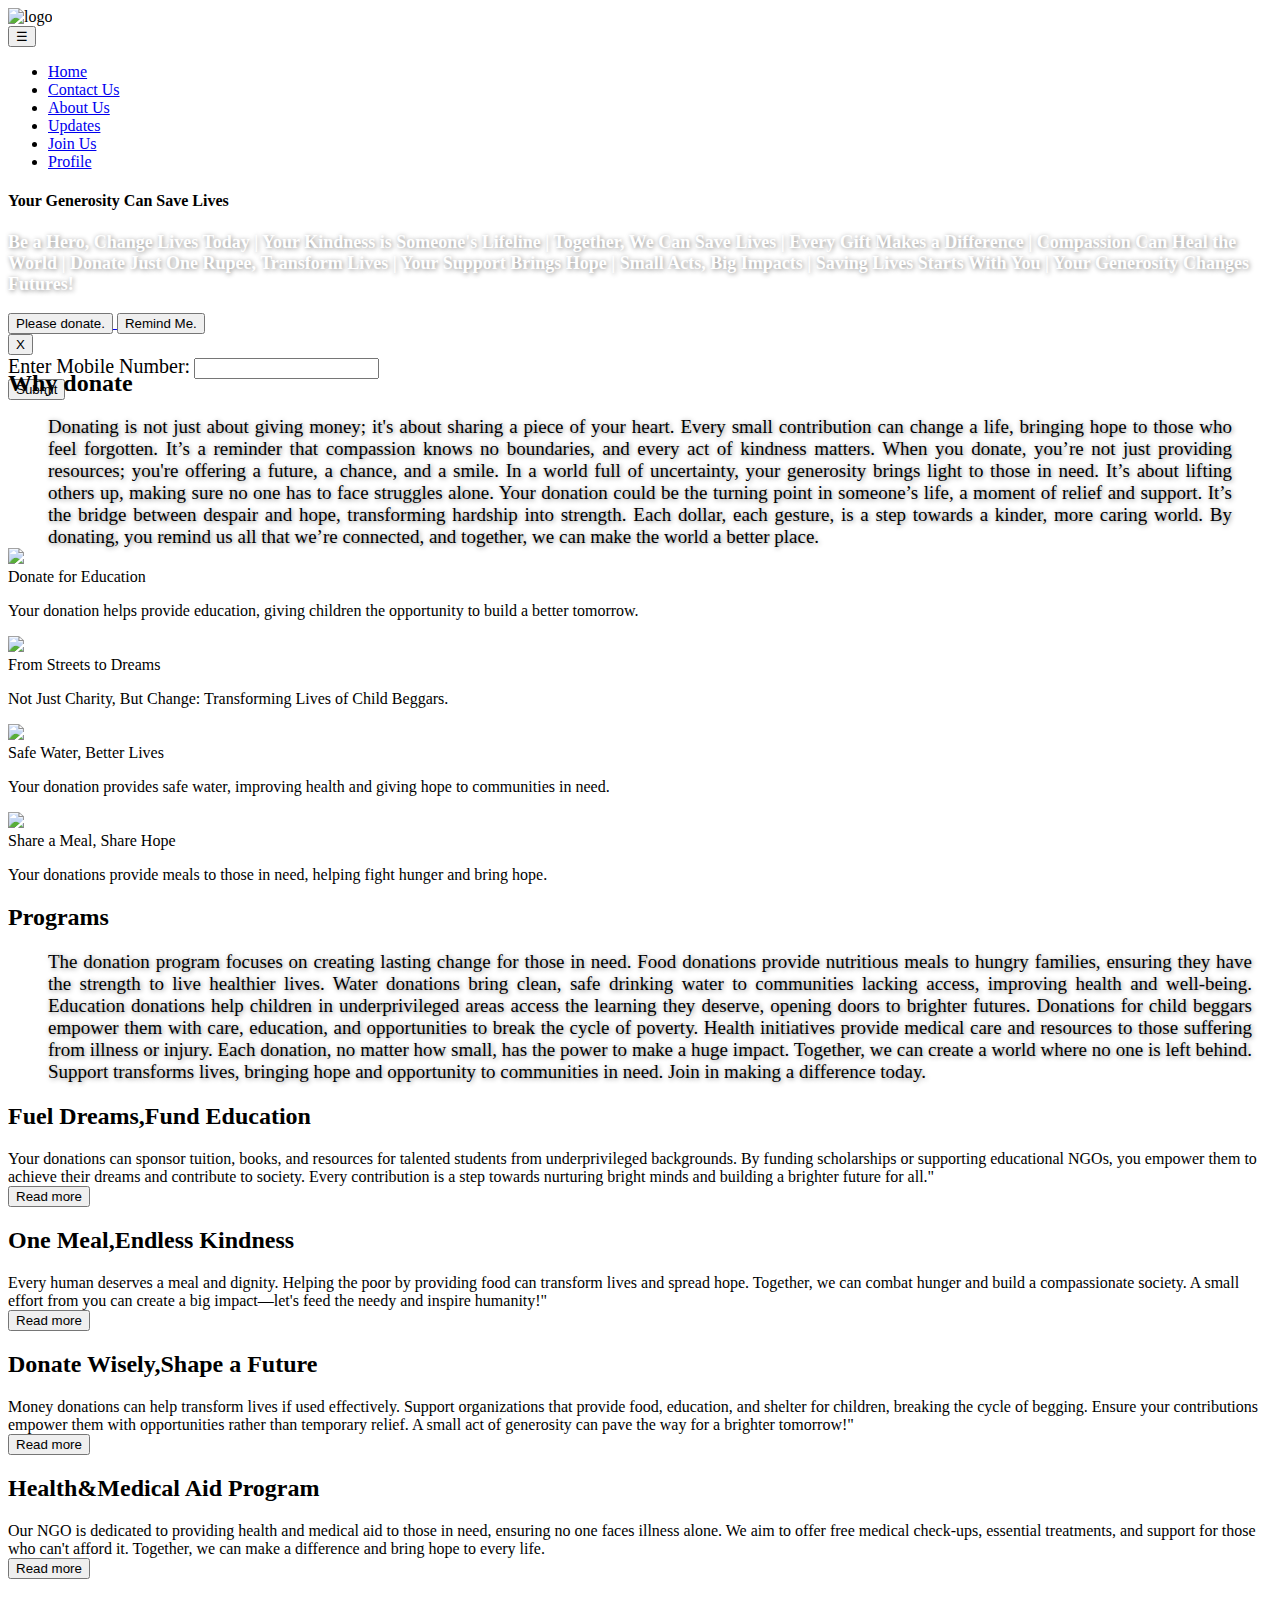
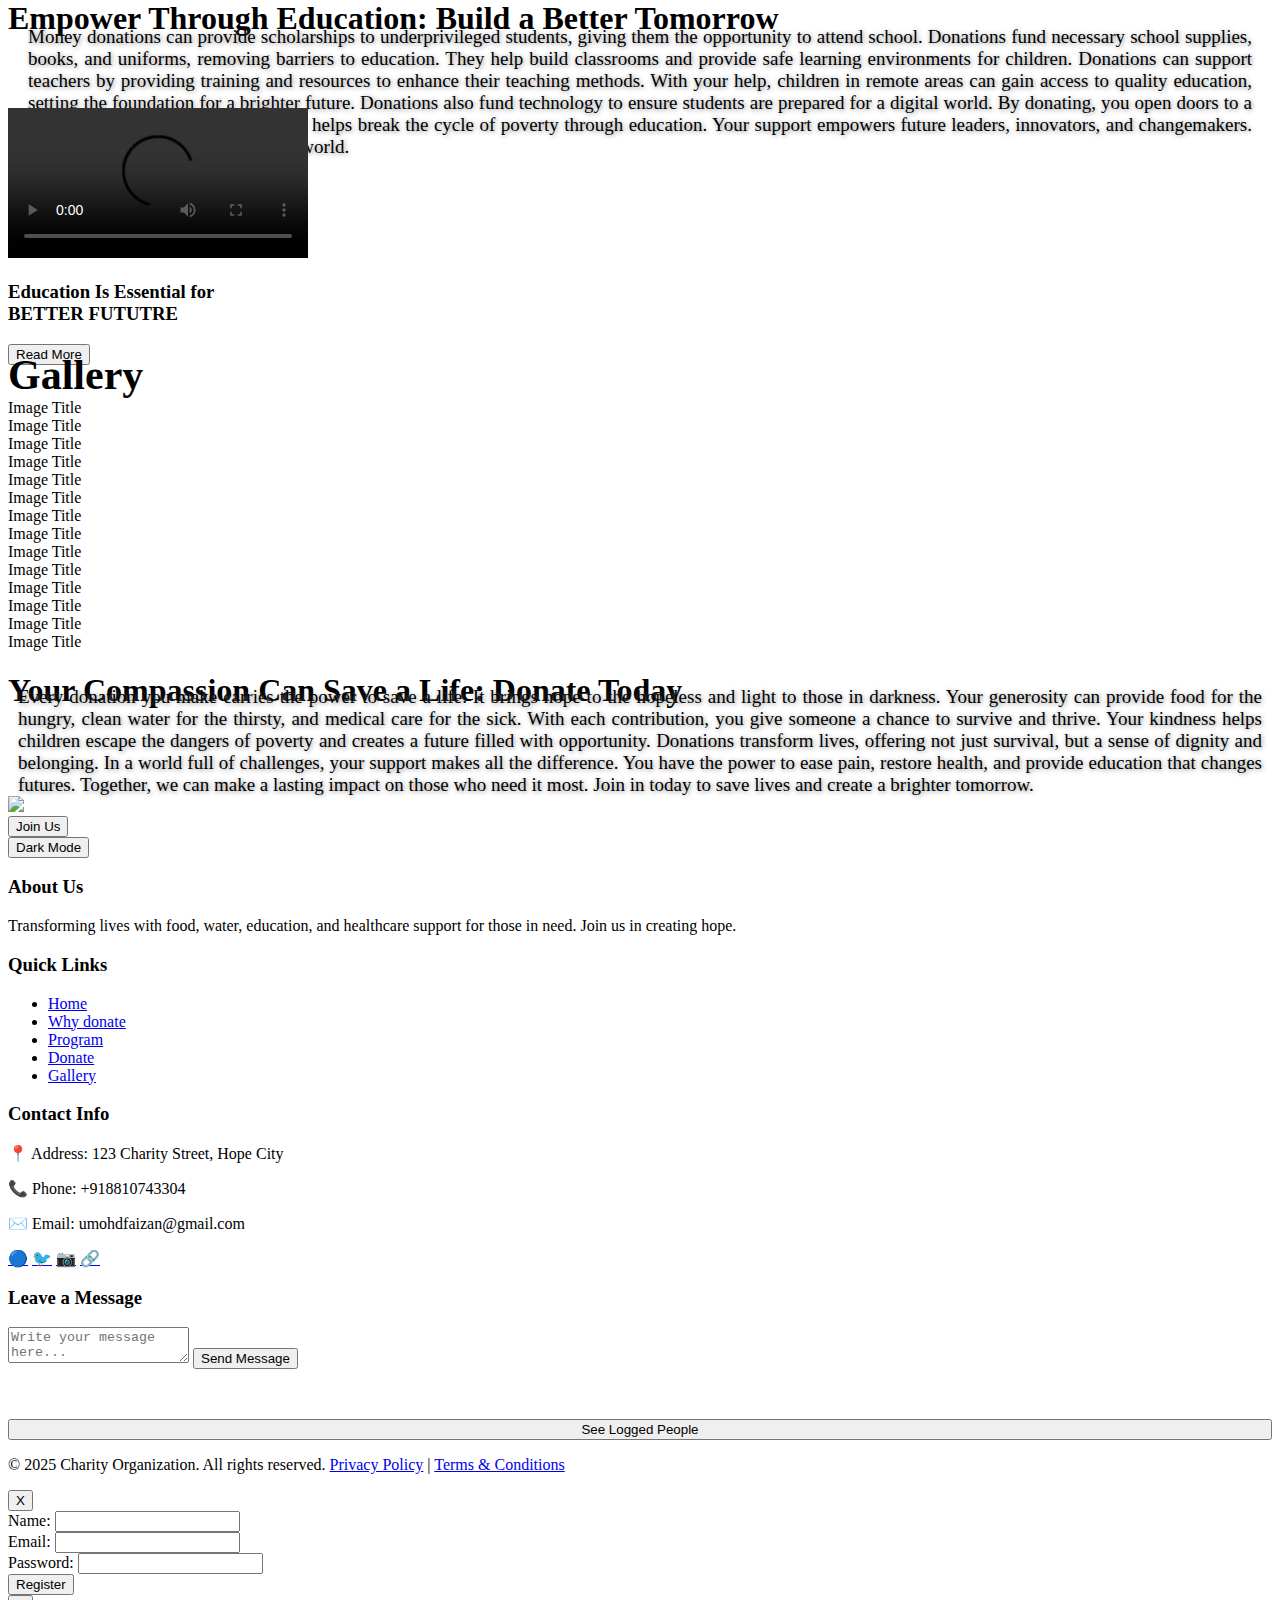
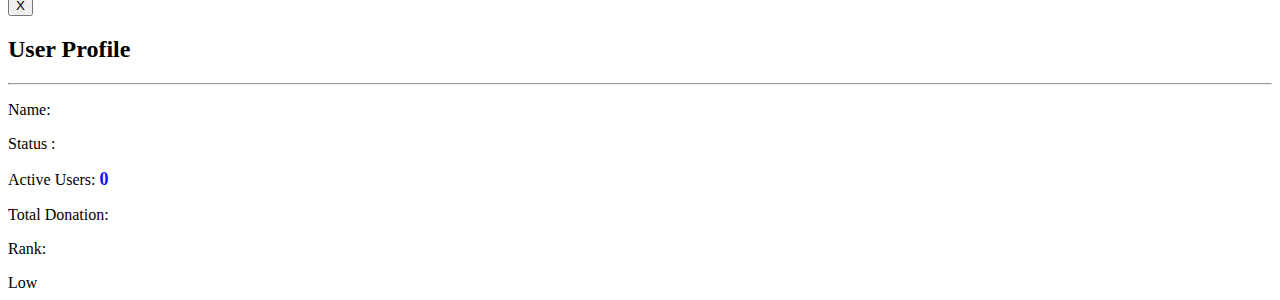
==== Htmlfile/index.html @ 1b5f8a49 "htmladd" ====
<!DOCTYPE html>
<html lang="en">
<head>
    <meta charset="UTF-8">
    <meta name="viewport" content="width=device-width, initial-scale=1.0">
    <link rel="stylesheet" href="../Stylee/style1.css">
 
      <link href="https://fonts.googleapis.com/css2?family=Poppins:wght@400;600&display=swap" rel="stylesheet">
      <script src="https://code.jquery.com/jquery-3.6.0.min.js"></script>   
    <title>NGO</title>
    </head>
<body>
    
<div class="fullContainer banner" id="homeSection">
<header id="navbar">
    <div class="logo">
    <img id="logoimg" src="https://tse2.mm.bing.net/th?id=OIP.J8CBo62eQ-ITzrpLX9gjkQHaEU&pid=Api&P=0&h=180" alt="logo">
    </div>
    <button id="menuToggle" onclick="toggleMenu()">☰</button>
        <nav>
            <ul>
                <li><a href="#homeSection">Home</a></li>
                <li><a href="#contact">Contact Us</a></li>
                <li><a href="about.html">About Us</a></li>
                <!-- <li><a href="http://localhost/Donation_app/php/index.php#images-section">See help</a></li> -->
                <li><a href="../php/index.php#images-section">Updates</a></li>
                <!-- <li><a href="#programSection">Program</a></li> -->
                <li><a href="javascript:void(0)" onclick="showLoginForm()">Join Us</a></li>
                <li><a href="javascript:void(0)" onclick="showUserProfile()" style="margin-right: 50px;">Profile</a></li>
            </ul>
        </nav>
    </header>
<div id="background-container"></div>
  <div id="container1">
      <h4>Your Generosity Can Save Lives</h4>
      <p style="font-size: 18px; text-shadow: 1px 1px 5px grey ;color:white  ; font-weight: bold;">Be a Hero, Change Lives Today | Your Kindness is Someone's Lifeline | Together, We Can Save Lives | Every Gift Makes a Difference | Compassion Can Heal the World | Donate Just One Rupee, Transform Lives | Your Support Brings Hope | Small Acts, Big Impacts | Saving Lives Starts With You | Your Generosity Changes Futures!</p>
      <a href="payment.html"> 
      <button class="donate-btn" > Please donate.</button>
      <a href="javascript:void(0)"> 
      <button class="donate-btn" onclick="showRemind()"> Remind Me.</button>
    </a>
    </div>
  </div>  
<div>
    <div id="remind-form" class="remind-form">
        <div class="remind-container">
            <button class="close3-btn" onclick="closeRemindForm()">X</button>
            <form id="userForm" method="POST" action="../php/number.php" onsubmit="handleFormSubmit1(event)">
                <label for="mob" id="n" style="font-size: 20px; font-weight: 500;"> Enter Mobile Number:</label>
                <input type="text" id="mobile_number" name="num" required><br>
                <button type="submit">Submit</button>
            </form>
          
        </div>
       
    </div> 

<section class="fullContainer" id="aboutSection">
    <div>
        <h2 class="sectionTitle" style="margin-top: -30px;">Why donate</h2>
        <P style="font-size: 19px; font-weight: 300; text-shadow: 1px 1px 5px grey; text-align: justify; margin: 0 20px; padding: 0 20px;"> Donating is not just about giving money; it's about sharing a piece of your heart. Every small contribution can change a life, bringing hope to those who feel forgotten. It’s a reminder that compassion knows no boundaries, and every act of kindness matters. When you donate, you’re not just providing resources; you're offering a future, a chance, and a smile. In a world full of uncertainty, your generosity brings light to those in need. It’s about lifting others up, making sure no one has to face struggles alone. Your donation could be the turning point in someone’s life, a moment of relief and support. It’s the bridge between despair and hope, transforming hardship into strength. Each dollar, each gesture, is a step towards a kinder, more caring world. By donating, you remind us all that we’re connected, and together, we can make the world a better place.</P>
        <div class="cards">
            <div class="donationBox">
                <img src="../images/img2_s.jpeg" class="donation-img">
                <div class="Title">Donate for Education</div>
                <p>Your donation helps provide education, giving children the opportunity to build a better tomorrow.</p>
            </div>
            <div class="volunteerBox">
                <img src="../images/img5beggar.webp" class="donation-img">
                <div class="Title">From Streets to Dreams</div>
                <p>Not Just Charity, But Change: Transforming Lives of Child Beggars.</p>
            </div>
            <div class="scholarshipBox">
                <img src="../images/img4w.avif" class="donation-img">
                <div class="Title">Safe Water, Better Lives</div>
                <p>Your donation provides safe water, improving health and giving hope to communities in need.</p>
            </div>
            <div class="scholarshipBox">
                <img src="../images/img3f.jpg" class="donation-img">
                <div class="Title">Share a Meal, Share Hope</div>
                <p>Your donations provide meals to those in need, helping fight hunger and bring hope.</p>
            </div>
        </div>
    </div>
</section>

<h2 class="new1Title">Programs</h2>
    <p style="font-size: 19px; font-weight: 300; text-shadow: 1px 1px 5px grey; margin: 10px 0px 0 20px; padding: 0 20px; text-align: justify;">The donation program focuses on creating lasting change for those in need. Food donations provide nutritious meals to hungry families, ensuring they have the strength to live healthier lives. Water donations bring clean, safe drinking water to communities lacking access, improving health and well-being. Education donations help children in underprivileged areas access the learning they deserve, opening doors to brighter futures. Donations for child beggars empower them with care, education, and opportunities to break the cycle of poverty. Health initiatives provide medical care and resources to those suffering from illness or injury. Each donation, no matter how small, has the power to make a huge impact. Together, we can create a world where no one is left behind. Support transforms lives, bringing hope and opportunity to communities in need. Join in making a difference today.</p>
    <div class="imgbox" id="programSection">
        <div class="box">
            <h2>Fuel Dreams,Fund Education</h2>
            <div class="image" style="background-image: url('../images/img2_s.jpeg');"></div>
            <div class="text">Your donations can sponsor tuition, books, and resources for talented students from underprivileged backgrounds. By funding scholarships or supporting educational NGOs, you empower them to achieve their dreams and contribute to society. Every contribution is a step towards nurturing bright minds and building a brighter future for all."     
        </div>
        <a href="section.html"> 
        <button id="r">Read more</button>
       </a>
         </div>
         
        <div class="box">
            <h2>One Meal,Endless Kindness</h2>
            <div class="image" style="background-image: url('../images/img3f.jpg');"></div>
            <div class="text">Every human deserves a meal and dignity. Helping the poor by providing food can transform lives and spread hope. Together, we can combat hunger and build a compassionate society. A small effort from you can create a big impact—let's feed the needy and inspire humanity!"</div>
            <a href="section.html"> 
            <button id="r">Read more</button>
        </a>
        </div>
        <div class="box">
            <h2>Donate Wisely,Shape a Future</h2>
            <div class="image" style="background-image: url('../images/img5beggar.webp');"></div>
            <div class="text">
                Money donations can help transform lives if used effectively. Support organizations that provide food, education, and shelter for children, breaking the cycle of begging. Ensure your contributions empower them with opportunities rather than temporary relief. A small act of generosity can pave the way for a brighter tomorrow!"</div>
                <a href="section.html"> 
                
                <button id="r">Read more</button>
            </a>
            </div>
        <div class="box" id="b1">
            <h2>Health&Medical Aid Program</h2>
            <div class="image" style="background-image: url('../images/healthaid.png');"></div>
            <div class="text">
                Our NGO is dedicated to providing health and medical aid to those in need, ensuring no one faces illness alone. We aim to offer free medical check-ups, essential treatments, and support for those who can't afford it. Together, we can make a difference and bring hope to every life.
            </div>
           <a href="section.html"> 
            <button id="r">Read more</button>
        </a>
        </div>
    </div>
<div class="feature">

    <h1 class="newTitle">Empower Through Education: Build a Better Tomorrow</h1>
    <br>
    <p style="font-size: 19px;margin: -50px 20px -50px 20px; text-shadow: 1px 1px 5px grey; text-align: justify;">Money donations can provide scholarships to underprivileged students, giving them the opportunity to attend school. Donations fund necessary school supplies, books, and uniforms, removing barriers to education. They help build classrooms and provide safe learning environments for children. Donations can support teachers by providing training and resources to enhance their teaching methods. With your help, children in remote areas can gain access to quality education, setting the foundation for a brighter future. Donations also fund technology to ensure students are prepared for a digital world. By donating, you open doors to a world of opportunities. Every penny helps break the cycle of poverty through education. Your support empowers future leaders, innovators, and changemakers. Together, education can change the world.</p>
</div>
<section class="education" id="educationSecion">
    <video  controls class="videoPlayer">
        <source src="video.mp4" type="video/mp4">
        Your browser does not support HTML5 video
    </video>
    <div class="container">
        <!-- <div class="sectionTitle">Education</div> -->
        <div class="educationContainer">
            <h3>
                Education Is Essential for <br><strong> BETTER FUTUTRE</strong>
            </h3>
            <a href="Education.html"> 
            <button >Read More</button>
        </a>
        </div>
    </div>
    <br>
</section>
<br>
<!-- Gallery section -->

 <section class="gallery" id="gallerySection">
    <div class="sectionTitle" style="margin-top: -50px; font-weight: bolder; font-size: 42px;">Gallery</div>
<div class="container">
    
    <div class="galleryContainer">
        <div class="item">
            <span class="title"> Image Title</span>
            <img src="../imagesimg1.jpg" alt="">
        </div>
        <div class="item">
            <span class="title"> Image Title</span>
            <img src="../images/img2_s.jpeg" alt="">
        </div>
        <div class="item">
            <span class="title"> Image Title</span>
            <img src="../images/img3f.jpg" alt="">
        </div>
        <div class="item">
            <span class="title"> Image Title</span>
            <img src="../images/img4w.avif" alt="">
        </div>
        <div class="item">
            <span class="title"> Image Title</span>
            <img src="../images/img5beggar.webp" alt="">
        </div>
        <div class="item">
            <span class="title"> Image Title</span>
            <img src="../imagesimg6.avif" alt="">
        </div>
        <div class="item">
            <span class="title"> Image Title</span>
            <img src="../images/img7c.jpg" alt="">
        </div>
        <div class="item">
            <span class="title"> Image Title</span>
            <img src="../images/image8.png" alt="">
        </div>
        <div class="item">
            <span class="title"> Image Title</span>
            <img src="../images/image9.png" alt="">
        </div>
        <div class="item">
            <span class="title"> Image Title</span>
            <img src="../images/image10.png" alt="">
        </div>
        <div class="item">
            <span class="title"> Image Title</span>
            <img src="../images/image11.png" alt="">
        </div>
        <div class="item">
            <span class="title"> Image Title</span>
            <img src="../images/image12.png" alt="">
        </div>
        <div class="item">
            <span class="title"> Image Title</span>
            <img src="../images/image13.png" alt="">
        </div>
        <div class="item">
            <span class="title"> Image Title</span>
            <img src="../images/image14.png" alt="">
        </div>
    </div>
</div>
 </section>
 <h1 class="newTitle">Your Compassion Can Save a Life: Donate Today</h1>
 <p style="font-size: 19px;margin: -45px 10px 0 10px; text-shadow: 1px 1px 5px grey; text-align: justify;"> Every donation you make carries the power to save a life. It brings hope to the hopeless and light to those in darkness. Your generosity can provide food for the hungry, clean water for the thirsty, and medical care for the sick. With each contribution, you give someone a chance to survive and thrive. Your kindness helps children escape the dangers of poverty and creates a future filled with opportunity. Donations transform lives, offering not just survival, but a sense of dignity and belonging. In a world full of challenges, your support makes all the difference. You have the power to ease pain, restore health, and provide education that changes futures. Together, we can make a lasting impact on those who need it most. Join in today to save lives and create a brighter tomorrow.</p>
  <section class="join" id="joinSection">
   <img src="../images/edu.png">
    <div class="container">
        <div class="joinTitle"></div>
    </div>
    <button href="javascript:void(0)"class="joinNow"onclick="showLoginForm()" >Join Us</button>
  </section>
 <button id="dark" class="dark-mode-toggle" onclick="toggleDarkMode()">Dark Mode</button> 
 <footer>
   <div class="footer-container" id="contact" >
     <div class="footer-column">
       <h3>About Us</h3>
       <p>Transforming lives with food, water, education, and healthcare support for those in need. Join us in creating hope.</p>
     </div>

     <div class="footer-column">
       <h3>Quick Links</h3>
       <ul> 
      <li> <a href="#homeSection">Home</a></li> 
       <li><a href="#aboutSection">Why donate</a></li>
       <li><a href="#programSection">Program</a></li>
      <li><a href="#educationSecion">Donate</a> </li> 
      <li> <a href="#gallerySection">Gallery</a></li> 
    </ul>
    </div>
 
     <div class="footer-column">
       <h3>Contact Info</h3>
       <p>📍 Address: 123 Charity Street, Hope City</p>
       <p>📞 Phone: +918810743304</p>
       <p>✉️ Email: umohdfaizan@gmail.com</p>
       <div class="social-icons">
         <a href="#">🔵</a>
         <a href="#">🐦</a>
         <a href="#">📷</a>
         <a href="#">🔗</a>
       </div>
     </div>
     <div class="footer-column">
       <h3>Leave a Message</h3>
       <form class="message-form" action="../php/messag.php" method="POST">
         <textarea name="user_message" placeholder="Write your message here..." required></textarea>
         <button type="submit">Send Message</button>
        
       </form>
      
    <a href="users.html">
     <button id="but1"style="margin-top: 50px; width: 100%;">See Logged People</button>
    </a>
    </div>
   <div class="footer-bottom">
     <p>© 2025 Charity Organization. All rights reserved. <a href="#">Privacy Policy</a> | <a href="#">Terms & Conditions</a></p>
   </div>
 </footer>
 <div id="login-form" class="login-form">
    <div class="form-container">
        <button class="close-btn" onclick="closeLoginForm()">X</button>
        <form id="userForm" method="POST" action="../php/submit.php" onsubmit="handleFormSubmit(event)">
            <label for="name" id="n">Name:</label>
            <input type="text" id="name" name="name" required><br>

            <label for="email">Email:</label>
            <input type="email" id="email" name="email" required><br>

            <label for="password">Password:</label>
            <input type="password" id="password" name="password" required><br>
            <button type="submit" id="sub">Register</button>
        </form>
      
    </div>
   
</div> 

 <div id="profile-box" class="profile-box">
    <div class="profile-container">
        <button class="close1-btn" onclick="closeUserProfile()">X</button>
        <h2>User Profile</h2>
        <hr>
        <p id="n">Name:<span style="margin-left: 10px;color: blue; text-transform: capitalize;"  id="profile-name"> </span></p>
        <p>Status : <span style="margin-left: 5px;" id="s"> </span></p>
        <p>Active Users: <span id="user_count" class="count" style="font-size: 18px; color: rgb(18, 18, 255); font-weight: bold;">0</span></p> 
        <p>Total Donation: <span style="margin-left: 5px; color: green;"id="result">  </span></p>
        <p>Rank: <span style="margin-left: 5px;" id="level"> </span></p>
        <!-- Circular Progress with lines -->
        <div class="circular-progress" id="circular-progress">
            <div class="lines-container" id="lines-container"></div>

            <div class="circle">
                <div class="level-label" id="level-label">Low</div>
            </div>
        </div>
    </div>
</div>
<!-- <div class="modal" id="donateModal">
    <div class="modal-content">
        <h2 style="font-size: 20px; font-weight: bold;" >Donate</h2>
        <p style="font-size: 15px; font-weight: bold;">Enter the amount you wish to donate:</p>
        <input type="number" id="amount" placeholder="Enter amount" id="donationAmount">
        <div>
            <button id="submitBtn" onclick="show()">Donate</button>
            <button class="close2-btn" id="closeModal">Cancel</button>
        </div>  -->
</body>
<!-- <script src="https://code.jquery.com/jquery-3.6.0.min.js"></script> -->
<script src="../javascript/script1.js"></script>
</html>
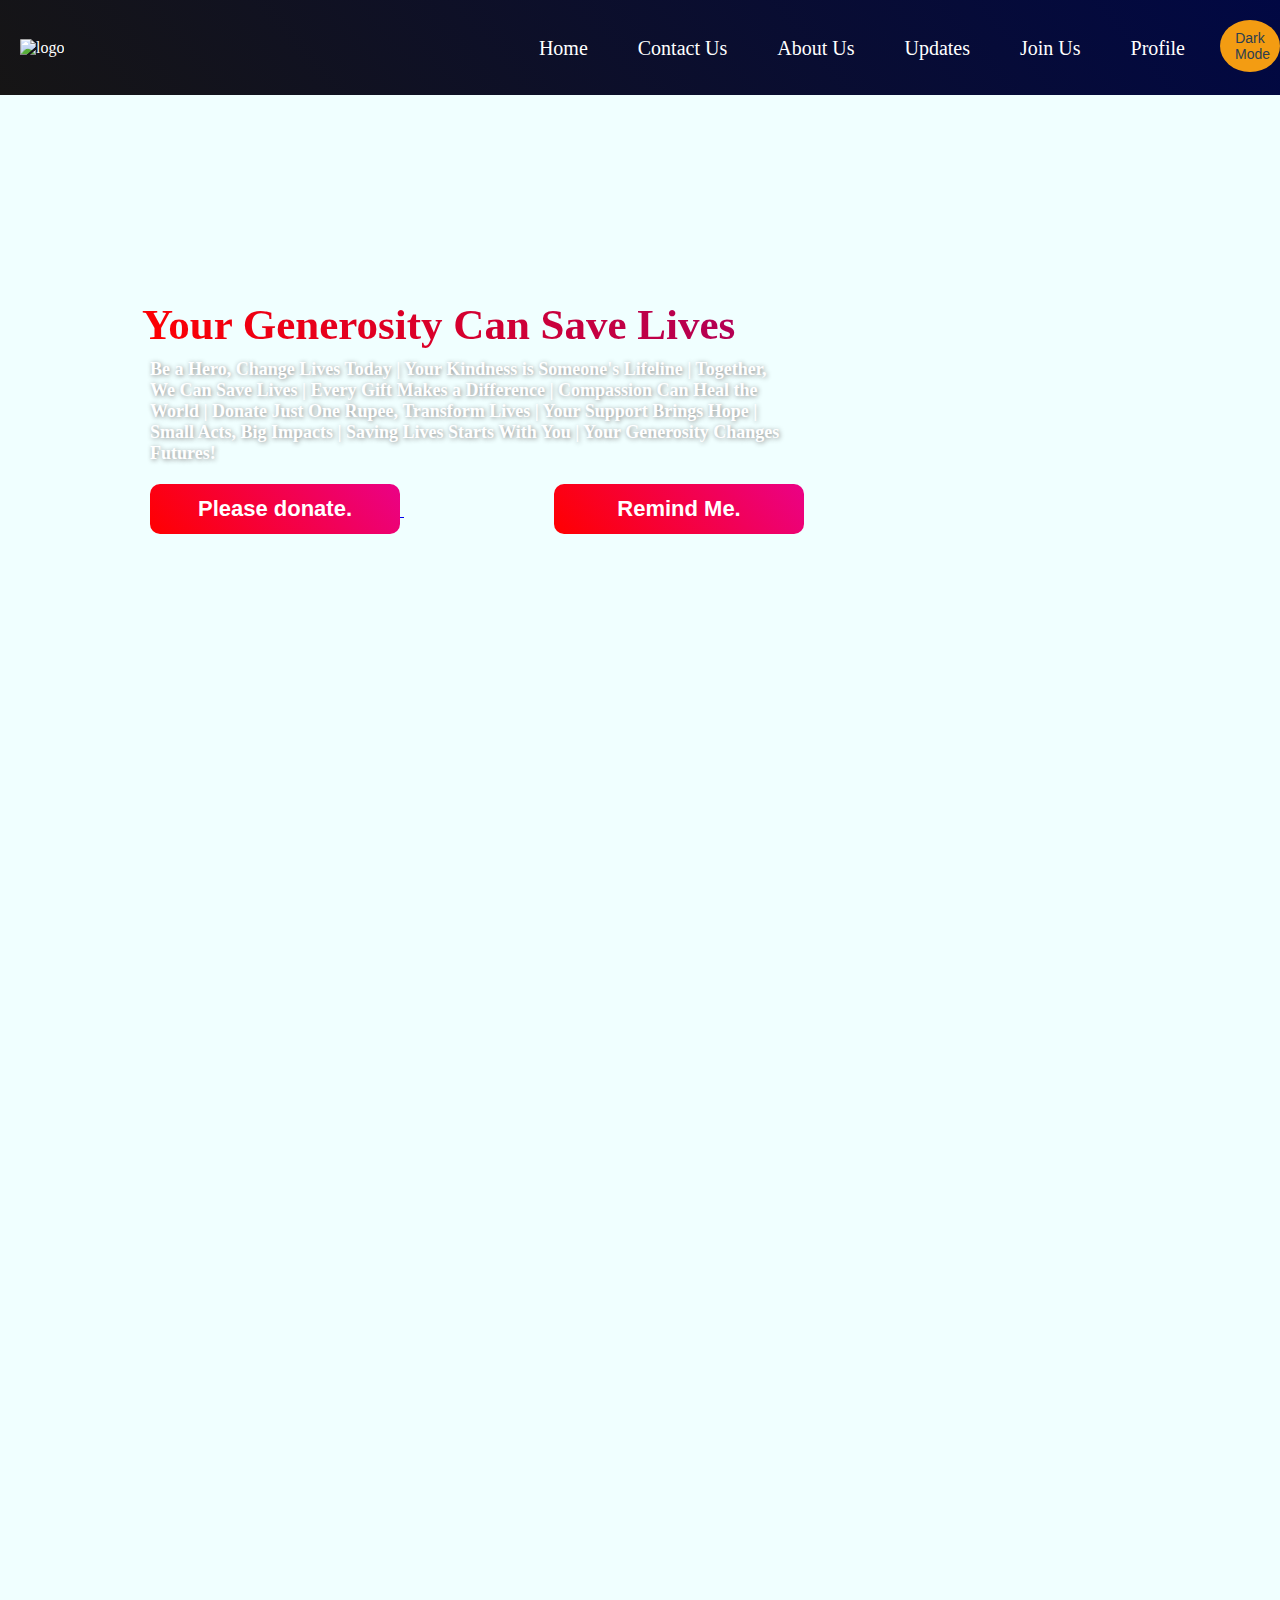
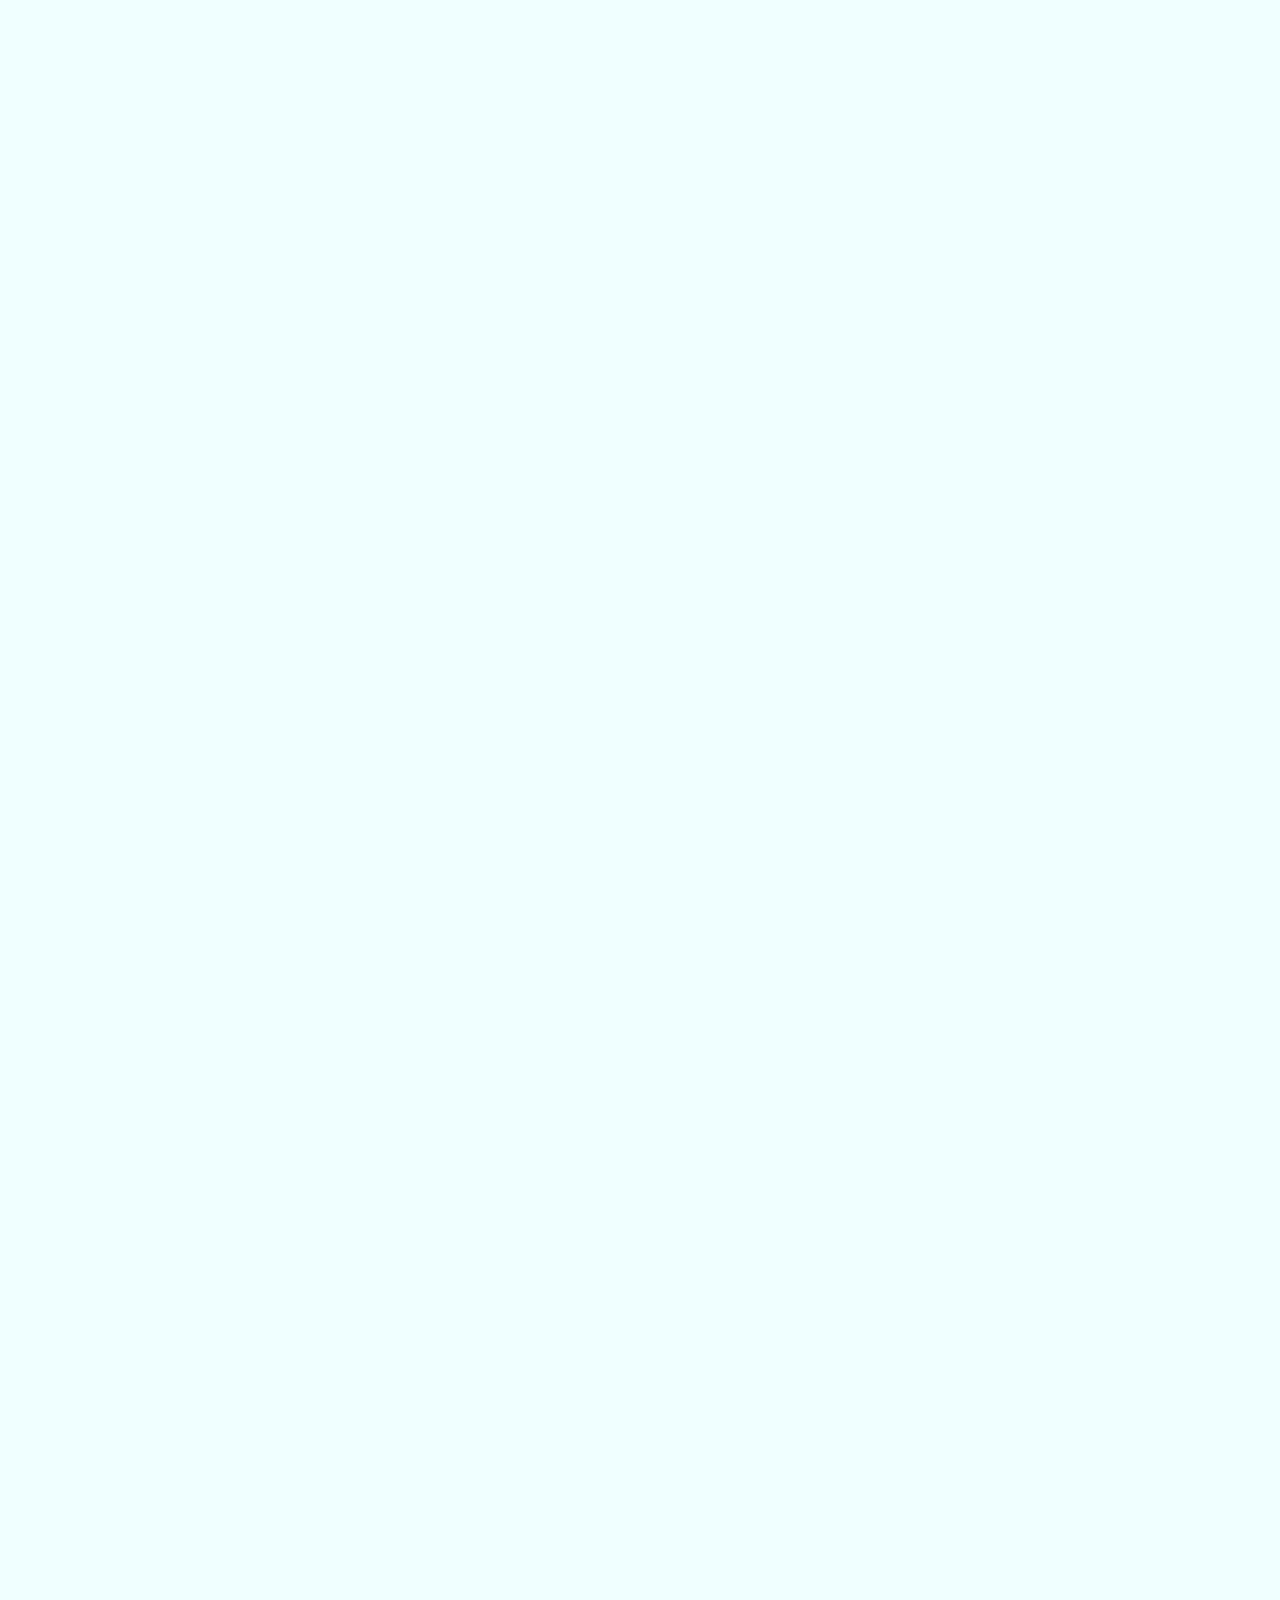
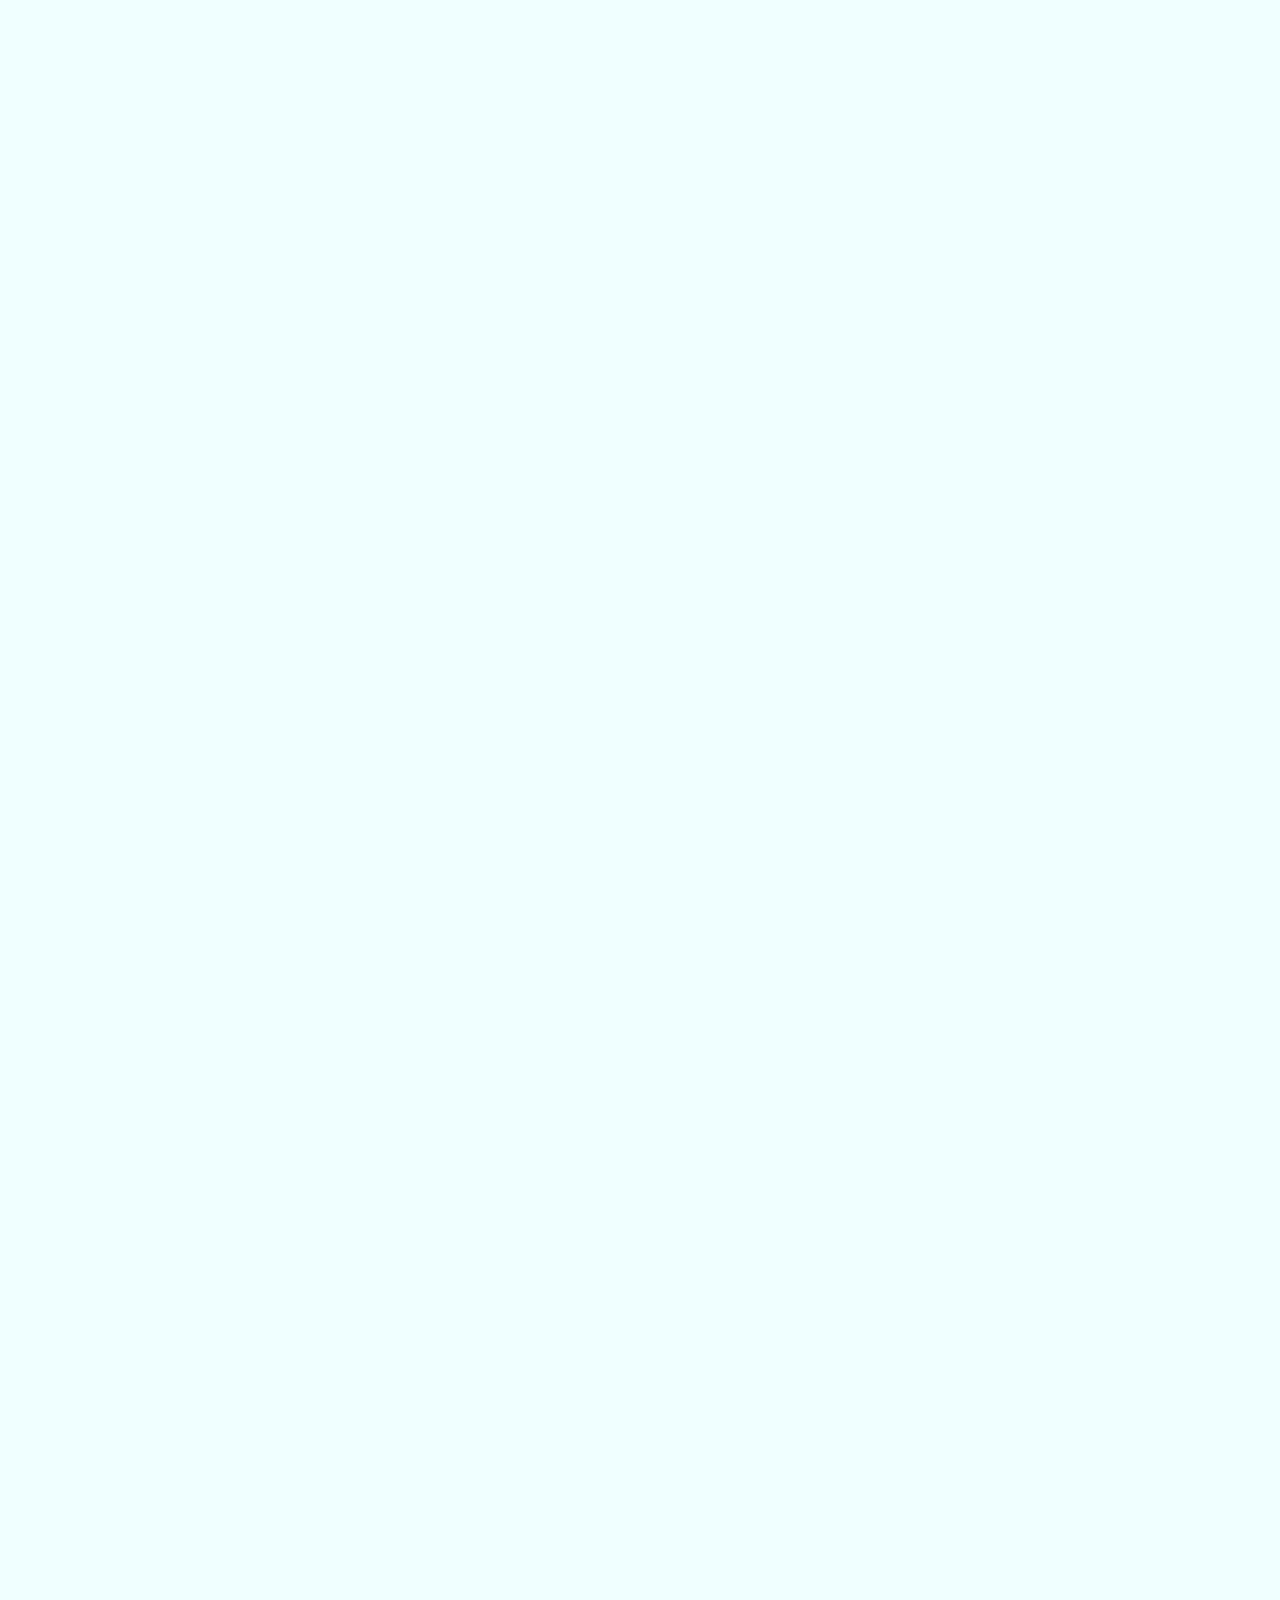
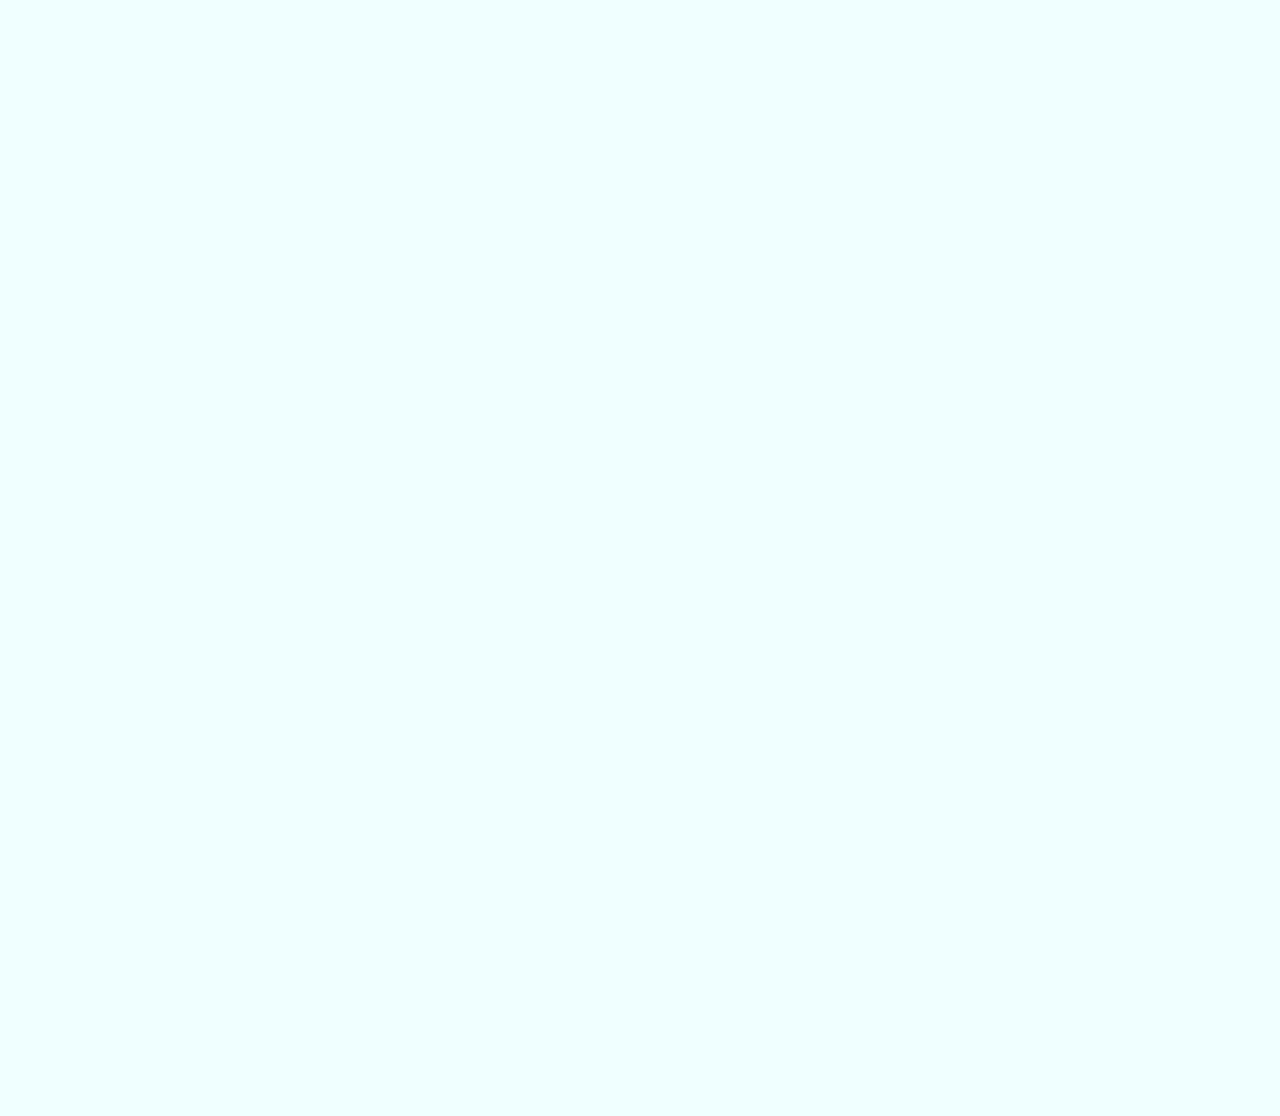
==== commit 041de66e: "Update index.html" ====
--- a/Htmlfile/index.html
+++ b/Htmlfile/index.html
@@ -61,22 +61,22 @@
         <P style="font-size: 19px; font-weight: 300; text-shadow: 1px 1px 5px grey; text-align: justify; margin: 0 20px; padding: 0 20px;"> Donating is not just about giving money; it's about sharing a piece of your heart. Every small contribution can change a life, bringing hope to those who feel forgotten. It’s a reminder that compassion knows no boundaries, and every act of kindness matters. When you donate, you’re not just providing resources; you're offering a future, a chance, and a smile. In a world full of uncertainty, your generosity brings light to those in need. It’s about lifting others up, making sure no one has to face struggles alone. Your donation could be the turning point in someone’s life, a moment of relief and support. It’s the bridge between despair and hope, transforming hardship into strength. Each dollar, each gesture, is a step towards a kinder, more caring world. By donating, you remind us all that we’re connected, and together, we can make the world a better place.</P>
         <div class="cards">
             <div class="donationBox">
-                <img src="../images/img2_s.jpeg" class="donation-img">
+                <img src="img2_s.jpeg" class="donation-img">
                 <div class="Title">Donate for Education</div>
                 <p>Your donation helps provide education, giving children the opportunity to build a better tomorrow.</p>
             </div>
             <div class="volunteerBox">
-                <img src="../images/img5beggar.webp" class="donation-img">
+                <img src="img5beggar.webp" class="donation-img">
                 <div class="Title">From Streets to Dreams</div>
                 <p>Not Just Charity, But Change: Transforming Lives of Child Beggars.</p>
             </div>
             <div class="scholarshipBox">
-                <img src="../images/img4w.avif" class="donation-img">
+                <img src="img4w.avif" class="donation-img">
                 <div class="Title">Safe Water, Better Lives</div>
                 <p>Your donation provides safe water, improving health and giving hope to communities in need.</p>
             </div>
             <div class="scholarshipBox">
-                <img src="../images/img3f.jpg" class="donation-img">
+                <img src="img3f.jpg" class="donation-img">
                 <div class="Title">Share a Meal, Share Hope</div>
                 <p>Your donations provide meals to those in need, helping fight hunger and bring hope.</p>
             </div>
@@ -89,7 +89,7 @@
     <div class="imgbox" id="programSection">
         <div class="box">
             <h2>Fuel Dreams,Fund Education</h2>
-            <div class="image" style="background-image: url('../images/img2_s.jpeg');"></div>
+            <div class="image" style="background-image: url('img2_s.jpeg');"></div>
             <div class="text">Your donations can sponsor tuition, books, and resources for talented students from underprivileged backgrounds. By funding scholarships or supporting educational NGOs, you empower them to achieve their dreams and contribute to society. Every contribution is a step towards nurturing bright minds and building a brighter future for all."     
         </div>
         <a href="section.html"> 
@@ -99,7 +99,7 @@
          
         <div class="box">
             <h2>One Meal,Endless Kindness</h2>
-            <div class="image" style="background-image: url('../images/img3f.jpg');"></div>
+            <div class="image" style="background-image: url('img3f.jpg');"></div>
             <div class="text">Every human deserves a meal and dignity. Helping the poor by providing food can transform lives and spread hope. Together, we can combat hunger and build a compassionate society. A small effort from you can create a big impact—let's feed the needy and inspire humanity!"</div>
             <a href="section.html"> 
             <button id="r">Read more</button>
@@ -107,7 +107,7 @@
         </div>
         <div class="box">
             <h2>Donate Wisely,Shape a Future</h2>
-            <div class="image" style="background-image: url('../images/img5beggar.webp');"></div>
+            <div class="image" style="background-image: url('img5beggar.webp');"></div>
             <div class="text">
                 Money donations can help transform lives if used effectively. Support organizations that provide food, education, and shelter for children, breaking the cycle of begging. Ensure your contributions empower them with opportunities rather than temporary relief. A small act of generosity can pave the way for a brighter tomorrow!"</div>
                 <a href="section.html"> 
@@ -117,7 +117,7 @@
             </div>
         <div class="box" id="b1">
             <h2>Health&Medical Aid Program</h2>
-            <div class="image" style="background-image: url('../images/healthaid.png');"></div>
+            <div class="image" style="background-image: url('healthaid.png');"></div>
             <div class="text">
                 Our NGO is dedicated to providing health and medical aid to those in need, ensuring no one faces illness alone. We aim to offer free medical check-ups, essential treatments, and support for those who can't afford it. Together, we can make a difference and bring hope to every life.
             </div>
@@ -160,59 +160,59 @@
     <div class="galleryContainer">
         <div class="item">
             <span class="title"> Image Title</span>
-            <img src="../imagesimg1.jpg" alt="">
-        </div>
-        <div class="item">
-            <span class="title"> Image Title</span>
-            <img src="../images/img2_s.jpeg" alt="">
-        </div>
-        <div class="item">
-            <span class="title"> Image Title</span>
-            <img src="../images/img3f.jpg" alt="">
-        </div>
-        <div class="item">
-            <span class="title"> Image Title</span>
-            <img src="../images/img4w.avif" alt="">
-        </div>
-        <div class="item">
-            <span class="title"> Image Title</span>
-            <img src="../images/img5beggar.webp" alt="">
-        </div>
-        <div class="item">
-            <span class="title"> Image Title</span>
-            <img src="../imagesimg6.avif" alt="">
-        </div>
-        <div class="item">
-            <span class="title"> Image Title</span>
-            <img src="../images/img7c.jpg" alt="">
-        </div>
-        <div class="item">
-            <span class="title"> Image Title</span>
-            <img src="../images/image8.png" alt="">
-        </div>
-        <div class="item">
-            <span class="title"> Image Title</span>
-            <img src="../images/image9.png" alt="">
-        </div>
-        <div class="item">
-            <span class="title"> Image Title</span>
-            <img src="../images/image10.png" alt="">
-        </div>
-        <div class="item">
-            <span class="title"> Image Title</span>
-            <img src="../images/image11.png" alt="">
-        </div>
-        <div class="item">
-            <span class="title"> Image Title</span>
-            <img src="../images/image12.png" alt="">
-        </div>
-        <div class="item">
-            <span class="title"> Image Title</span>
-            <img src="../images/image13.png" alt="">
-        </div>
-        <div class="item">
-            <span class="title"> Image Title</span>
-            <img src="../images/image14.png" alt="">
+            <img src="img1.jpg" alt="">
+        </div>
+        <div class="item">
+            <span class="title"> Image Title</span>
+            <img src="img2_s.jpeg" alt="">
+        </div>
+        <div class="item">
+            <span class="title"> Image Title</span>
+            <img src="img3f.jpg" alt="">
+        </div>
+        <div class="item">
+            <span class="title"> Image Title</span>
+            <img src="img4w.avif" alt="">
+        </div>
+        <div class="item">
+            <span class="title"> Image Title</span>
+            <img src="img5beggar.webp" alt="">
+        </div>
+        <div class="item">
+            <span class="title"> Image Title</span>
+            <img src="img6.avif" alt="">
+        </div>
+        <div class="item">
+            <span class="title"> Image Title</span>
+            <img src="img7c.jpg" alt="">
+        </div>
+        <div class="item">
+            <span class="title"> Image Title</span>
+            <img src="image8.png" alt="">
+        </div>
+        <div class="item">
+            <span class="title"> Image Title</span>
+            <img src="image9.png" alt="">
+        </div>
+        <div class="item">
+            <span class="title"> Image Title</span>
+            <img src="image10.png" alt="">
+        </div>
+        <div class="item">
+            <span class="title"> Image Title</span>
+            <img src="image11.png" alt="">
+        </div>
+        <div class="item">
+            <span class="title"> Image Title</span>
+            <img src="image12.png" alt="">
+        </div>
+        <div class="item">
+            <span class="title"> Image Title</span>
+            <img src="image13.png" alt="">
+        </div>
+        <div class="item">
+            <span class="title"> Image Title</span>
+            <img src="image14.png" alt="">
         </div>
     </div>
 </div>
@@ -220,7 +220,7 @@
  <h1 class="newTitle">Your Compassion Can Save a Life: Donate Today</h1>
  <p style="font-size: 19px;margin: -45px 10px 0 10px; text-shadow: 1px 1px 5px grey; text-align: justify;"> Every donation you make carries the power to save a life. It brings hope to the hopeless and light to those in darkness. Your generosity can provide food for the hungry, clean water for the thirsty, and medical care for the sick. With each contribution, you give someone a chance to survive and thrive. Your kindness helps children escape the dangers of poverty and creates a future filled with opportunity. Donations transform lives, offering not just survival, but a sense of dignity and belonging. In a world full of challenges, your support makes all the difference. You have the power to ease pain, restore health, and provide education that changes futures. Together, we can make a lasting impact on those who need it most. Join in today to save lives and create a brighter tomorrow.</p>
   <section class="join" id="joinSection">
-   <img src="../images/edu.png">
+   <img src="edu.png">
     <div class="container">
         <div class="joinTitle"></div>
     </div>
--- a/Stylee/style1.css
+++ b/Stylee/style1.css
@@ -0,0 +1,1737 @@
+ *{
+    margin: 0;
+    padding: 0;
+    box-sizing: border-box;
+}
+  html, body {
+    scroll-behavior: smooth;
+    margin: 0;
+    padding: 0;
+    width: 100%;
+    height: 100%;
+    overflow-x: hidden; 
+    background-color:azure;
+  }
+
+:root{
+    --themeRed:#e43a47;
+    --grey:#efefef;
+}
+
+/* .fullContainer{
+    width: 100%;
+} */
+
+header{
+    width: 100%;
+    position: fixed;
+    z-index: 2;
+}
+
+ header nav ul li a{
+    display: inline-block; 
+    height: 75px;
+    line-height: 76px;
+    padding: 0 15px;
+    margin-right: 20px;
+    text-decoration: none;
+    text-transform: capitalize;
+    font-size: 20px;
+    font-weight: 300;
+    color: white;
+    transition: 0.3s; 
+    margin-left: -20px;
+
+} 
+header nav ul li a:hover{
+background-color: white;
+ color: black;
+
+} 
+.dark-mode-toggle {
+    position: fixed;
+    top: 20px;
+    right:0;
+    background-color: #f39c12;
+    color: #2c3e50;
+    padding: 10px 15px;
+   
+    border: none;
+    border-radius: 50%;
+    cursor: pointer;
+    font-size: 14px;
+    z-index: 1000;
+    width: 60px;
+  }
+
+  .dark-mode-toggle:hover {
+    background-color: #e67e22;
+  }
+
+     
+    #navbar {
+        margin: 0;
+        display: flex;
+        justify-content: space-between;
+        align-items: center;
+        background: linear-gradient(50deg, #161515, #010843);
+        color: white;
+        padding: 10px 20px;
+  
+
+    } 
+    
+    .banner {
+        background-image: url("https://assets.change.org/photos/3/td/cz/pytdCZcRKwxmInH-1600x900-noPad.jpg?1589957690");
+        min-height: 100vh;
+        width: 100%;
+        background-repeat: no-repeat;
+        background-position: center;
+        background-size: cover; 
+        background-attachment: fixed;
+        transition: background-image 1s ease-in-out;
+    }
+    
+    @media only screen and (max-width: 768px) {
+        .banner {
+            background-size: 100% 100%; 
+            background-attachment: scroll; 
+        }
+    }
+    
+
+    @media only screen and (max-width: 480px) {
+        .banner {
+            background-size: 195% 95%; 
+            background-attachment: scroll; 
+            
+           
+        }
+        h4{
+            font-size: 13px;
+           
+        }
+        .banner .donate-btn{
+            width: 220px;
+            height: 42px;
+            padding: 5px 15px;
+            font-size: 18px;
+           
+        }
+       
+    }
+
+
+    .banner h1{
+        margin-left: 150px;
+        margin-top: 230px;
+        display: inline-block;
+        font-size: 3.5rem;
+        color: #fff;
+        text-shadow: 0 0 px #000;
+        line-height: 4.2rem;
+        font-weight: 100;
+    }
+    /* .banner h1 span{
+        margin-left: 150px;
+        background-color: var(--themeRed);
+        display: inline-block;
+        line-height: 3.5rem;
+        padding: 0 15px;
+        font-weight: 600;
+        border-radius: 5px;
+    } */
+    .banner p{
+        margin-left: 150px;
+        color: #fff;
+        width: 50%;
+        text-shadow: 0 0 2px #000;
+        margin-top: 10px;
+    }
+    
+    .banner button{
+        width: 250px;
+        height: 50px;
+        margin-left: 150px;
+        background: linear-gradient(50deg,#ff0000,#e302b6, #0023b1);
+        background-size: 300%; 
+        animation: gradientShift 4s infinite; 
+        
+        border:0;
+        outline: none;
+        color: #fff;
+        padding: 10px 15px;
+        margin-top: 20px;
+        font-size: 22px;
+        border-radius: 10px;
+        font-weight: bold;
+        cursor: pointer;
+    }   
+    
+    
+    @keyframes gradientShift {
+        0% { background-position: 0%; }
+        100% { background-position: 200%; }
+        }
+
+    .logo img {
+        height: 40px;
+    }
+    nav ul {
+        display: flex;
+        list-style: none;
+        margin: 0;
+        padding: 0;
+    }
+    nav ul li {
+        margin: 0 10px;
+    
+    }
+    /* nav ul li a {
+        text-decoration: none;
+        color: white;
+        padding: 8px 12px;
+        transition: background 0.3s;
+       
+    } */
+    nav ul li a:hover {
+        background-color: #555;
+        border-radius: 5px;
+    }
+    #menuToggle {
+        display: none;
+        font-size: 24px;
+        color: white;
+        background: none;
+        border: none;
+        cursor: pointer;
+        position: absolute;
+        bottom: 18px;
+        right: 20px;
+
+    }
+
+    /* Responsive Styling */
+    @media (max-width: 850px) {
+        nav ul {
+            display: none;
+            flex-direction: column;
+            position: absolute;
+            top: 50px;
+            right: 20px;
+            background: #333;
+            border: 1px solid #444;
+            padding: 10px;
+            z-index: 1000;
+        }
+        header nav ul li a:hover{
+          
+           background:none;
+           
+            } 
+
+
+        nav ul.active {
+            display: flex;
+        }
+        nav ul li {
+            margin: 5px 0;
+        }
+        #menuToggle {
+            display: block;
+           bottom: 10px;
+            
+        }
+        .dark-mode-toggle{
+           margin-top: -15px;
+         
+            
+        }
+    #container1 h4{
+        margin-left:5px;
+       
+    }
+    #container1 p{
+        margin-left:20px;
+        width: auto;
+    }
+    #container1 button{
+        margin-left:20px;
+        margin-top: 20px;
+       margin-bottom: 20px;
+    }
+    }
+/* @media(max-width:830px){
+
+}
+   */
+#logoimg {
+    border-radius: 1px;
+}
+
+
+
+.container{
+    width: 1140px;
+    margin: auto;
+}
+
+ h4{
+    font-weight: bolder;
+    font-size: 43px;
+    margin-left:142px;
+   padding-top: 300px;
+   background: linear-gradient(50deg,red, #1900ff, #e1ff00);
+   background-size: 300%; 
+   animation: gradientShift 4s infinite; 
+   background-clip: text;
+   -webkit-background-clip: text;
+   color: transparent;
+   
+}
+ @keyframes gradientShift {
+    0% { background-position: 0%; }
+    50%{ background-position: 50%;}
+    100% { background-position: 200%; }
+}
+
+
+/* .box h2 {
+    font-size: 1.8rem;
+    font-weight: bold;
+    background: linear-gradient(90deg, #007BFF, #FF00FF, #00FFFF);
+    background-size: 300%; 
+    background-clip: text;
+    -webkit-background-clip: text;
+    color: transparent;
+    margin: 15px 0;
+    animation: gradientShift 4s infinite; 
+}
+
+@keyframes gradientShift {
+    0% { background-position: 0%; }
+    100% { background-position: 200%; }
+} */
+
+
+.container p{
+    margin-left:-1000px;
+    font-size: 20px;
+    padding-top: 300px;
+    
+}
+/* .container .donate-btn{
+    margin-top: 450px;
+    margin-left: -200px;
+} */
+
+ /* p{
+    font-size: 14px;
+    line-height: 26px;
+
+ } */
+
+
+/* About section start here */
+/* Section Styling */
+section {
+    padding: 10px 0;
+    position: relative;
+    margin-top: 55px;
+}
+
+
+#aboutSection .cards {
+    display: flex;
+    flex-wrap: wrap;
+    justify-content: center;
+    align-items: stretch;
+    gap: 40px; 
+    padding: 30px;
+    width: 100%;
+    max-width: 1500px;
+    background: linear-gradient(135deg, #eef4ff, #dae6ff);
+    box-shadow: 0 10px 40px rgba(0, 0, 0, 0.12);
+    border-radius: 50px;
+    margin: 50px auto;
+    transition: background-color 0.4s ease, box-shadow 0.4s ease;
+}
+
+
+#aboutSection .cards > div {
+    width: 320px; 
+    background: linear-gradient(135deg, #ffffff, #f9f9f9);
+    padding: 20px;
+    text-align: center;
+    border-radius: 12px;
+    position: relative;
+    overflow: hidden;
+    border: 2px solid transparent;
+    height: auto;
+    box-shadow: 0px 12px 25px rgba(0, 0, 0, 0.1);
+    transition: transform 0.4s ease, box-shadow 0.4s ease, border 0.4s ease;
+}
+
+
+.donation-img {
+    width: 100%; 
+    height: 210px;
+    border-radius: 10px;
+    object-fit: cover;
+    transition: transform 0.4s ease, box-shadow 0.4s ease;
+}
+
+.Title {
+    font-size: 30px;
+    font-weight: bolder;
+   
+    margin-top: 15px;
+    transition: color 0.4s ease;
+    background: linear-gradient(60deg, yellow,#f312ff, #ff0000);
+background-size: 300%; 
+background-clip: text;
+-webkit-background-clip: text;
+color: transparent;
+animation: gradientShift 4s infinite; 
+}
+
+@keyframes gradientShift {
+0% { background-position: 0%; }
+100% { background-position: 200%; }
+}
+
+
+#aboutSection .cards > div p {
+    font-size: 18px;
+    font-weight: 300;
+    color: rgb(68, 66, 66);
+    text-shadow: 1px 1px 5px rgb(128, 128, 128);
+    margin: 10px 5px;
+}
+
+#aboutSection .cards > div:hover {
+    transform: translateY(-5px) scale(1.01);
+    box-shadow: 0px 0px 40px rgba(0, 0, 255, 0.3), 0px 10px 30px rgba(225, 225, 226, 0.982);
+    background: linear-gradient(135deg, #f5faff, #eeecee);
+    border: 2px solid rgba(0, 123, 255, 0.3);
+}
+
+
+#aboutSection .cards > div:hover .donation-img {
+    transform: scale(1.08);
+    box-shadow: 0px 2px 5px rgb(0, 174, 255);
+}
+
+#aboutSection .cards > div:hover .Title {
+    color: #007bff;
+}
+
+
+@media (max-width: 1200px) {
+    #aboutSection .cards {
+        gap: 30px;
+    }
+}
+
+
+@media (max-width: 992px) {
+    #aboutSection .cards {
+        flex-wrap: wrap;
+        justify-content: center;
+    }
+
+    #aboutSection .cards > div {
+        width: calc(50% - 20px); 
+    }
+}
+
+@media (max-width: 600px) {
+    #aboutSection .cards {
+        flex-direction: column;
+        align-items: center;
+    }
+
+    #aboutSection .cards > div {
+        width: 100%; 
+        margin: 0;
+    }
+}
+
+ @media (max-width: 768px) {
+    .box {
+        width: 85%;
+    }
+} 
+
+
+@media (max-width: 768px) {
+    h3 {
+        font-size: 1.5rem;
+    }
+
+    .container {
+        padding: 15px;
+    }
+
+    button {
+        font-size: 0.9rem;
+    }
+}
+
+@media (max-width: 480px) {
+    h3 {
+        font-size: 1.2rem;
+    }
+    button {
+        font-size: 0.8rem;
+    }
+  
+    
+} 
+ 
+   h1{
+    position: relative;
+    margin-top: -320px;
+    margin-right: -100px;
+    justify-content: center;
+    display: flex;
+    left: 650px;
+ }   
+.sectionTitle {
+    padding: 10px 0;
+    width: 300px;
+    font-size: 2.7rem;
+    font-weight: bold;
+    text-transform: capitalize;
+    letter-spacing: 1px;
+    text-align: center;
+    color: #333;
+    background: linear-gradient(90deg, #ffff09,#e302b6, #ff0000);
+    background-size: 300%; 
+    animation: gradientShift 4s infinite; 
+    background-clip: text;
+    -webkit-background-clip: text;
+    color: transparent;
+
+    text-shadow: 2px 2px 4px rgba(0, 0, 0, 0.1);
+    margin: 0 auto 50px;
+    flex-wrap: wrap;
+}
+@keyframes gradientShift {
+    0% { background-position: 0%; }
+    50%{ background-position: 50%;}
+    100% { background-position: 200%; }
+}
+.sectionTitle::after {
+    content: "";
+    position: absolute;
+    left: 50%;
+    top:45px;
+    transform: translateX(-50%);
+    width: 40%;
+    height: 4px;
+    background: linear-gradient(90deg, rgb(0, 0, 255),magenta);
+    border-radius: 2px;
+    animation: lineGlow 2s infinite alternate;
+}
+
+@media(max-width:665px){
+    .sectionTitle{
+        font-size: 2rem;
+    }
+
+    .sectionTitle::after {
+        width: 90%;
+    }
+}
+
+@keyframes lineGlow {
+    0% {
+        box-shadow: 0 0 5px blue;
+    }
+    100% {
+        box-shadow: 0 0 15px magenta;
+    }
+}
+
+
+.new1Title {
+    
+    padding: 10px 0;
+    width: 300px;
+    font-size: 2.7rem;
+    font-weight: bold;
+    text-transform: capitalize;
+    letter-spacing: 1px;
+    text-align: center;
+    color: #333;
+    background: linear-gradient(90deg, #ffff09,#e302b6, #ff0000);
+    background-size: 300%; 
+    animation: gradientShift 4s infinite; 
+    background-clip: text;
+    -webkit-background-clip: text;
+    color: transparent;
+    text-shadow: 2px 2px 4px rgba(0, 0, 0, 0.1);
+    margin: 0px auto 50px;
+    
+}
+
+@keyframes gradientShift {
+    0% { background-position: 0%; }
+    50%{ background-position: 50%;}
+    100% { background-position: 200%; }
+}
+
+/* .new1Title::after {
+    position: relative;
+   
+    content: "";
+    position: absolute;
+    left: 50%;
+    top:200px;
+    transform: translateX(-50%);
+    width: 30%;
+    height: 4px;
+    background: linear-gradient(90deg, rgb(0, 0, 255),magenta);
+    border-radius: 2px;
+    animation: lineGlow 2s infinite alternate;
+} */
+
+@keyframes lineGlow {
+    0% {
+        box-shadow: 0 0 5px blue;
+    }
+    100% {
+        box-shadow: 0 0 15px magenta;
+    }
+}
+
+
+ .imgbox {
+    display: flex;
+    flex-wrap: wrap;
+    justify-content: center; 
+    gap: 50px;
+    margin: 30px 0;
+    padding: 30px;
+    background: linear-gradient(135deg, #f0f4ff, #d9e6ff); 
+    border-radius: 20px; 
+    box-shadow: 0px 15px 25px rgba(0, 0, 0, 0.15); 
+}
+
+ .box {
+    position: relative;
+    flex: 1 1 calc(25% - 20px);
+    max-width: 280px; 
+    display: flex;
+    flex-direction: column;
+    justify-content: flex-start;
+    align-items: center;
+    border-radius: 15px; 
+    overflow: hidden;
+    background: linear-gradient(135deg, #ffffff, #f8f9fc); 
+    box-shadow: 0px 10px 20px rgba(0, 0, 0, 0.1), 0px -5px 10px rgba(255, 255, 255, 0.5); 
+    transition: transform 0.3s ease, box-shadow 0.3s ease, background-color 0.3s ease;
+    text-align: center;
+    z-index: 1;
+}
+
+
+
+.box:hover {
+    transform: translateY(-10px) scale(1.03); 
+    box-shadow: 6px 6px 20px rgba(0, 0, 0, 0.2), -6px -6px 20px rgba(255, 255, 255, 0.8); 
+    background: linear-gradient(145deg, #ffffff, #e6e8f0); 
+}
+
+.box h2 {
+    font-size: 1.8rem;
+    font-weight: bold;
+    margin: 15px 0;
+    background: linear-gradient(90deg, #007BFF, #FF00FF, #ff0000);
+    background-size: 300%; 
+    background-clip: text;
+    -webkit-background-clip: text;
+    color: transparent;
+    animation: gradientShift 4s infinite; 
+}
+
+@keyframes gradientShift {
+    0% { background-position: 0%; }
+    100% { background-position: 200%; }
+}
+.box .image {
+    width: 95%;
+    height: 250px;
+    background-size: cover;
+    background-position: center;
+    border-radius: 10px;
+    margin-bottom: 10px;
+    box-shadow: 0px 6px 15px rgba(0, 0, 0, 0.2); 
+    transition: transform 0.3s ease, filter 0.3s ease;
+}
+
+.box:hover .image {
+    transform: scale(1.05); 
+    filter: brightness(1.2); 
+}
+
+.box .text {
+    position: absolute;
+    bottom: 1px;
+    left: 2.5px;
+    right: 2.5px;
+    padding: 15px;
+    font-size: 1.2rem;
+    color: white;
+    background: rgba(0, 0, 0, 0.8); 
+    transform: translateY(100%); 
+    transition: transform 0.3s ease, opacity 0.3s ease;
+    opacity: 0; 
+}
+
+.box:hover .text {
+    transform: translateY(0); 
+    opacity: 1; 
+} 
+
+ .box button {
+
+    width: 250px;
+    margin-top: 50px;
+    padding: 10px 20px;
+    font-size: 1.2rem;
+    font-weight: bold;
+    color: #fff;
+    border: none;
+    border-radius: 15px; 
+    cursor: pointer;
+    transition: transform 0.3s ease, box-shadow 0.3s ease, opacity 0.3s ease;
+    box-shadow: 0px 5px 15px rgba(0, 0, 0, 0.15); 
+    background: linear-gradient(100deg,#ff0000,#ff00cc, #0023b1);
+background-size: 300%; 
+animation: gradientShift 4s infinite; 
+ }
+@keyframes gradientShift {
+    0% { background-position: 0%; }
+    100% { background-position: 200%; }
+    }
+
+
+.box button:hover {
+    transform: scale(1.1); 
+    opacity: 0.9;
+    box-shadow: 0px 8px 20px rgba(0, 0, 0, 0.3); 
+} 
+
+/* Responsive styles */
+@media (max-width: 1000px) {
+    .box {
+        flex: 1 1 calc(50% - 20px);
+    }
+    .box button {
+        width:265px;
+        margin-left: -5px;
+    }
+}
+
+@media (max-width: 600px) {
+    .imgbox {
+        flex-direction: column;
+        align-items: center;
+       
+    }
+
+    .box {
+        flex: 1 1 100%;
+        max-width: 95%; 
+    }
+    .box button {
+        width:380px;
+        margin-left: -5px;
+        border-radius: 10px;
+    }
+    
+}
+
+@media(max-width:400px){
+    .box button {
+        width:250px;
+        margin-left: -5px;
+    }
+    .box {
+        
+        width: 100%; 
+    }
+}
+
+
+.newTitle {
+    left: -10px;
+    padding: 60px 0;
+
+    font-size: 2rem;
+    font-weight: bold;
+    text-align: center;
+    color: #333;
+    background: linear-gradient(90deg, #ffff09,#e302b6, #ff0000);
+    background-size: 300%; 
+    animation: gradientShift 4s infinite; 
+    background-clip: text;
+    -webkit-background-clip: text;
+    color: transparent;
+    text-shadow: 2px 2px 4px rgba(0, 0, 0, 0.1);
+    margin: 0 auto 50px;
+}
+
+@keyframes gradientShift {
+    0% { background-position: 0%; }
+    100% { background-position: 200%; }
+}
+.newTitle::after {
+    content: "";
+    position: absolute;
+    left: 50%;
+    top:130px;
+    transform: translateX(-50%);
+    width: 70%;
+    height: 4px;
+    background: linear-gradient(90deg, magenta, blue);
+    border-radius: 2px;
+    animation: lineGlow 2s infinite alternate;
+}
+
+@keyframes lineGlow {
+    0% {
+        box-shadow: 0 0 5px #ff7e5f;
+    }
+    100% {
+        box-shadow: 0 0 15px #feb47b;
+    }
+} 
+
+
+@media (max-width:873px){
+    .newTitle{
+        margin-top: 10px;
+        margin-left: 20px;
+       width: auto;
+       height: auto;
+       display: inline-block;
+       font-size: 1.4rem;
+    }
+
+}
+ @media (max-width:330px){  
+    .newTitle{
+        margin-top: -60px;
+
+    }
+    .newTitle::after {
+        margin-top: 20px;
+    }
+
+} 
+
+.education {
+    padding: 50px 15px;
+     
+    text-align: center;
+     background: linear-gradient(135deg, #f0f4ff, #fff);
+   box-shadow: 0px 10px 30px rgba(0, 0, 0, 0.1);
+}
+
+.videoPlayer {
+    width: 100%;
+   
+    max-width: 800px;
+    margin: 0 auto 30px;
+    border-radius: 10px;
+   
+    box-shadow: 0px 12px 40px rgba(0, 0, 0, 0.2); 
+    transition: transform 0.4s ease, box-shadow 0.4s ease;
+}
+
+.education .videoPlayer:hover {
+    transform: scale(1.03); 
+    box-shadow: 0px 15px 50px rgba(0, 0, 0, 0.3); 
+}
+
+.container {
+    max-width: 1200px;
+    margin: 0 auto;
+    padding: 0 15px;
+}
+
+.educationContainer h3 {
+    font-size: 2rem;
+    color: #333;
+    line-height: 1.4;
+    margin-bottom: 20px;
+}
+
+.educationContainer h3 strong {
+    color: #007bff;
+}
+
+.educationContainer a {
+    text-decoration: none;
+}
+
+.educationContainer button {
+
+    background: linear-gradient(90deg,#ff0000,#e302b6, #0023b1);
+background-size: 300%; 
+animation: gradientShift 4s infinite; 
+
+    color: #fff;
+    border: none;
+    padding: 10px 20px;
+    font-size: 1rem;
+    border-radius: 10px;
+    cursor: pointer;
+    transition: background-color 0.3s ease;
+}
+@keyframes gradientShift {
+    0% { background-position: 0%; }
+    100% { background-position: 200%; }
+}
+
+.educationContainer button:hover {
+    background-color: #0056b3;
+}
+
+
+@media (max-width: 1000px) {
+    .educationContainer h3 {
+        font-size: 1.5rem;
+        margin-left: -810px;
+        display: block;
+    }
+
+    .education {
+        padding: 30px 10px;
+    }
+
+    .videoPlayer {
+        max-width: 100%;
+    }
+    .educationContainer button {
+        font-size: 0.9rem;
+        padding: 10px 20px;
+        margin-left: -850px;
+    }
+    
+   
+}
+
+@media (max-width: 0px) {
+    
+
+    .educationContainer button {
+        font-size: 0.9rem;
+        padding: 8px 16px;
+    }
+} 
+
+
+
+.gallery {
+    margin-top: 15px;
+    width: 100%;
+    height: auto;
+}
+
+.gallery .section1Title {
+    font-size: 40px;
+    font-weight: bold;
+    text-align: center;
+    margin-bottom: 20px;
+}
+
+.gallery .galleryContainer {
+    margin-top: 100px;
+    column-count: 4;
+    column-gap: 10px;
+}
+
+.gallery .galleryContainer .item {
+    position: relative;
+    margin-bottom: 20px;
+    overflow: hidden;
+    box-shadow: 1px 1px 10px grey;
+    border-radius: 5px;
+    display: flex;
+    align-items: center;
+    justify-content: center;
+    width: 100%;
+}
+
+.gallery .galleryContainer img {
+    width: 100%;
+    height: auto;
+    display: block;
+    transition: 0.4s;
+    border-radius: 5px;
+}
+
+.gallery .galleryContainer .title {
+    position: absolute;
+    background-color: var(--grey);
+    padding: 5px;
+    margin: 5px;
+    border-radius: 5px;
+    font-size: 15px;
+    font-weight: bold;
+    opacity: 0;
+    z-index: 1;
+    transition: 0.4s;
+}
+
+.gallery .galleryContainer .item:hover {
+    box-shadow: 2px 2px 15px rgb(0, 0, 196);
+}
+
+.gallery .galleryContainer .item:hover img {
+    transform: scale(1.05);
+}
+
+/* Responsive styles */
+ @media (max-width: 1200px) {
+    .gallery .galleryContainer {
+        column-count: 3;
+        column-gap: 10px;
+    }
+
+    .gallery .section1Title {
+        font-size: 35px;
+    }
+}
+
+@media (max-width: 992px) {
+    .gallery .galleryContainer {
+        column-count: 2;
+        column-gap: 10px;
+    }
+
+    .gallery .section1Title {
+        font-size: 30px;
+    }
+}
+
+@media (max-width: 768px) {
+    .gallery .galleryContainer {
+        column-count: 2;
+        column-gap: 10px;
+    }
+
+    .gallery .section1Title {
+        font-size: 28px;
+    }
+}
+
+ 
+
+@media (max-width: 504px) {
+    .gallery .galleryContainer {
+        column-count: 2;
+        column-gap: 5px;
+        width: 680px;
+       
+    }
+
+    .gallery .section1Title {
+        font-size: 25px;
+    }
+
+    .gallery .galleryContainer .item {
+        margin-bottom: 15px;
+    }
+
+    .gallery .galleryContainer .title {
+        font-size: 12px;
+    }
+} 
+
+.join {
+    /* position: relative; */
+    width: 100%;
+    height: 70vh;
+   
+    text-align: center;
+    color: #fff;
+    overflow: hidden;
+}
+
+.join img {
+   
+    top: 0;
+    left: 0;
+    width: 100%;
+    height: 100%;
+    object-fit: cover;
+    z-index: -1;
+}
+
+.join .container {
+    max-width: 1200px;
+    margin: 0 auto;
+    padding: 20px;
+}
+
+.join .joinTitle {
+    font-size: 3rem;
+    font-weight: bold;
+    margin-bottom: 20px;
+}
+
+.joinNow {
+    position: absolute;
+    bottom: 100px;
+    left: 50px;
+    height: 48px;
+    padding: 10px 50px;
+    font-size: 1.4rem;
+    font-weight: bold;
+    color: #ede9e9;
+    background-color: #007bff;
+    border: none;
+    border-radius: 10px;
+    cursor: pointer;
+    transition: background-color 0.3s ease;
+    background: linear-gradient(50deg,#ff0000,#e302b6, #0023b1);
+    background-size: 300%; 
+    animation: gradientShift 4s infinite; 
+}
+@keyframes gradientShift {
+    0% { background-position: 0%; }
+    100% { background-position: 200%; }
+}
+
+.joinNow:hover {
+    opacity: 0.8;
+}
+@media (max-width: 768px) {
+    .join .joinTitle {
+        font-size: 2.5rem;
+    }
+
+    .joinNow {
+       
+      padding: 10px 25px;
+        bottom: 100px;
+        left: 20px;
+    }
+    .join{
+        height: 50%;
+        bottom: -60px;
+    }
+}
+
+@media (max-width: 520px) {
+    .join .joinTitle {
+        font-size: 2rem;
+    }
+
+    .joinNow{
+       padding: 7px 18px;
+      bottom:80px;
+      left: 15px;
+      height: 40px;
+      border-radius: 8px;
+      
+    }
+    .join {
+        height: 30%;
+      
+    }
+}
+
+.dark-mode-toggle {
+    position: fixed;
+    top: 20px;
+    right:0;
+    background-color: #f39c12;
+    color: #2c3e50;
+    padding: 10px 15px;
+   
+    border: none;
+    border-radius: 50%;
+    cursor: pointer;
+    font-size: 14px;
+    z-index: 1000;
+    width: 60px;
+  }
+
+  .dark-mode-toggle:hover {
+  opacity: 0.8;
+  }
+
+   
+    .login-form {
+        display: none;
+        position: fixed;
+        top: 0;
+        left: 0;
+        width: 100%;
+        height: 100%;
+        background-color: rgba(234, 0, 0, 0);
+        justify-content: center;
+        align-items: center;
+        color: black;
+        text-align: center;
+        transition: opacity 0.3s ease-in-out;
+    }
+    
+    .login-form.show {
+        display: flex;
+        opacity: 1;
+    }
+    
+    .form-container {
+        background-color: rgb(248, 243, 243);
+        padding: 30px;
+        border-radius: 10px;
+        width: 100%; /* Adjust for smaller screens */
+        max-width: 400px;
+        box-shadow: 0px 4px 10px rgba(0, 0, 0, 0.2);
+        animation: fadeIn 0.5s ease-in-out;
+    }
+    
+
+    .remind-form {
+        display: none;
+        position: fixed;
+        top: 0;
+        left: 0;
+        width: 100%;
+        height: 100%;
+        background-color: rgba(234, 0, 0, 0);
+        justify-content: center;
+        align-items: center;
+        color: black;
+        text-align: center;
+        transition: opacity 0.3s ease-in-out;
+    }
+    
+    .remind-form.show {
+        display: flex;
+        opacity: 1;
+    }
+    
+    .remind-container {
+        background-color: rgb(248, 243, 243);
+        padding: 30px;
+        border-radius: 10px;
+        width: 100%; /* Adjust for smaller screens */
+        max-width: 350px;
+        box-shadow: 0px 4px 10px rgba(0, 0, 0, 0.2);
+        animation: fadeIn 0.5s ease-in-out;
+    }
+    @keyframes fadeIn {
+        0% {
+            opacity: 0;
+            transform: translateY(-50px);
+        }
+        100% {
+            opacity: 1;
+            transform: translateY(0);
+        }
+    }
+    
+    h2 {
+        margin-bottom: 20px;
+        font-size: 24px;
+        color: #5a5a5a;
+    }
+    
+    
+    input[type="email"],
+    input[type="text"],
+    input[type="password"] {
+        width: 100%;
+        padding: 12px;
+        margin: 8px 0;
+        border: 1px solid #ddd;
+        border-radius: 5px;
+        font-size: 16px;
+    }
+    
+    button[type="submit"] {
+        width: 100%;
+        padding: 12px;
+        background-color: #4CAF50;
+        color: white;
+        border: none;
+        border-radius: 5px;
+        font-size: 16px;
+        cursor: pointer;
+    }
+    
+    button[type="submit"]:hover {
+        background-color: #45a049;
+    }
+    
+    
+    /* Responsive Design */
+    @media (max-width: 768px) {
+        .form-container {
+            width: 80%; 
+        }
+    
+        h2 {
+            font-size: 20px; 
+        }
+    
+        button[type="submit"] {
+            font-size: 14px;
+        }
+    }
+    
+    @media (max-width: 480px) {
+        .form-container {
+            width: 95%; 
+            padding: 20px; 
+        }
+    
+        h2 {
+            font-size: 18px;
+        }
+    
+        input[type="email"],
+        input[type="text"],
+        input[type="password"],
+        button[type="submit"] {
+            font-size: 14px; 
+        }
+    
+    }
+    
+
+    .close-btn {
+        position: absolute;
+        top: 120px;
+        right: 750px;
+        background-color: red;
+        color: white;
+        border: none;
+        cursor: pointer;
+        padding: 10px;
+        border-radius: 5px;
+        font-size: 16px;
+        z-index: 1000; 
+    }
+    .close3-btn {
+        position: absolute;
+       margin-top: -150px;
+       left: 750px;
+        background-color: red;
+        color: white;
+        border: none;
+        cursor: pointer;
+        padding: 10px;
+        border-radius: 5px;
+        font-size: 18px;
+        z-index: 1000; 
+    }
+    
+    @media (max-width: 1000px) {
+        .close-btn {
+            top: 160px;
+            right: 200px;
+            font-size: 20px;
+            padding: 8px;
+            
+        }
+        .close3-btn{
+            left: 350px;
+            font-size: 20px;
+        }
+    }
+    
+    @media (max-width: 480px) {
+        .close-btn {
+            top: 100px;
+            right:200px;
+            font-size: 20px;
+            padding: 6px;
+        }
+        .close3-btn{
+        left: 200px;
+        font-size: 20px;
+    }
+      
+    }
+    
+     .profile-box {
+        display: none;
+        position: fixed;
+        top: 150px; 
+        right: -230px;
+        width: 300px;
+        height: 400px;
+        background: linear-gradient(90deg,rgb(205, 205, 207),rgb(183, 180, 180));
+        box-shadow: 0 4px 15px rgba(0, 0, 0, 0.2);
+        border-radius: 8px;
+        z-index: 1000;
+        transition: all 0.5s ease;
+        transform: translateX(-100%); 
+    }
+    
+    .profile-box.show {
+        transform: translateX(0);
+    }
+    
+    .profile-container {
+        padding: 20px;
+       margin-left: 10px;
+      
+    }
+    
+    .profile-container h2 {
+        font-size: 26px;
+        font-weight: bold;
+        color: #1d00ad;
+        text-align: center;
+        margin: 0;
+        padding-bottom: 10px;
+    }
+    
+    .profile-container hr {
+        border: none;
+        height: 1px;
+        background: #ddd;
+        margin: 15px 0;
+    }
+    
+    .profile-container p {
+        font-size: 18px;
+        color: #000000;
+        margin: 10px 0;
+        font-weight: bold;
+    }
+    
+    .profile-container span {
+        color: #2c2b2b;
+        font-weight: bold;
+    }
+    
+    .close1-btn {
+        position: absolute;
+        top: -50px;
+         right: 70px; 
+        background: #e74c3c;
+        color: white;
+        border: none;
+        border-radius: 50%;
+        width: 30px;
+        height: 30px;
+        font-size: 16px;
+        line-height: 30px;
+        text-align: center;
+        cursor: pointer;
+        box-shadow: 0 2px 5px rgba(0, 0, 0, 0.2);
+        transition: background 0.3s ease;
+    }
+    
+    .close-btn:hover {
+        background: #c0392b;
+    }
+    
+ .circular-progress {
+    position: relative;
+    width:120px;  
+    height:140px; 
+    margin: 30px auto;
+    margin-left: 30px;
+    
+    
+}
+ 
+.circular-progress .lines-container {
+    position: absolute;
+    width: 100%;
+    height: 100%;
+    transform: rotate(-107deg);
+  
+}
+
+.circular-progress .lines-container .line {
+    position: absolute;
+    width: 1.5px; 
+    height: 18px;  
+    background: #fff; 
+    top:0.3px;      
+    left: 50%;
+
+    
+ 
+    transform-origin: center 80px; 
+   
+    transition: background 0.3s, box-shadow 0.5s;
+}
+
+/* .circular-progress .lines-container .line.active {
+    background: linear-gradient(90deg, #4caf50, #6eff70); 
+    box-shadow: 0 0 8px #6eff70;
+} */
+
+.level-label {
+    position: absolute;
+    top: 45%;
+    left: 55%;
+    transform: translate(-50%, -50%);
+    font-size: 20px;  
+    font-weight: bold;
+    color: #3006e9;
+   
+   
+} 
+
+    @media (max-width: 360px) {
+        .profile-box {
+            width:98%;
+         
+         right:-300px;
+
+        }
+    }
+    @media(min-width:340px) and (max-width:400px){
+        .profile-box {
+            width:80%;
+         
+         right:-250px;
+
+        }
+    } 
+    .donate-btn {
+        background-color: yellow;
+        border: none;
+        padding: 0.5rem 1rem;
+        color: white;
+        cursor: pointer;
+        border-radius: 5px;
+        transition: background-color 0.3s;
+    }
+
+    .donate-btn:hover {
+        cursor: pointer;
+       opacity: 0.9;
+    }
+     .modal {
+        display: none;
+        position: fixed;
+        top: 0;
+        left: 0;
+        width: 100%;
+        height: 100%;
+        background-color: rgba(0, 0, 0, 0.5);
+        justify-content: center;
+        align-items: center;
+    }
+
+    .modal-content {
+        background: white;
+        padding: 2rem;
+        border-radius: 10px;
+        text-align: center;
+        width: 90%;
+        max-width: 400px;
+        box-shadow: 0 4px 10px rgba(0, 0, 0, 0.3);
+    }
+
+    .modal-content h2 {
+        margin: 0 0 1rem;
+    }
+
+    .modal-content input {
+        width: 80%;
+        padding: 0.5rem;
+        margin: 1rem 0;
+        border: 1px solid #ccc;
+        border-radius: 5px;
+    }
+    .modal-content button {
+        background-color: #4caf50;
+        color: white;
+        border: none;
+        padding: 0.5rem 1rem;
+        border-radius: 5px;
+        cursor: pointer;
+        margin-left: -140px;
+        font-size: 16px;
+    }
+
+    .modal-content button:hover {
+        background-color: #45a049;
+    }
+ .close2-btn {
+    
+    width: 80px;
+    height: 35px;
+   float: right;
+   margin-right: 50px;
+    }
+
+    .close1-btn:hover {
+        background-color: #e53935;
+    }
+
+ footer {
+    margin-top:-9px;
+    background: linear-gradient(50deg, #0c0c0c, #000637);
+    box-shadow: 0px 0px 5px magenta;
+    color: #fff;
+    padding: 40px 20px;
+}
+
+.footer-container {
+    display: flex;
+    flex-wrap: wrap;
+    justify-content: space-between;
+    gap: 20px;
+    max-width: 1200px;
+    margin: 0 auto;
+}
+
+ .footer-column {
+   
+    flex: 1 1 calc(25% - 20px);
+    min-width: 200px;
+   
+} 
+ .footer-column ul{
+    display: block;
+    list-style-type: none;
+} 
+.footer-column h3 {
+    font-size: 1.5rem;
+    margin-bottom: 15px;
+}
+
+.footer-column p ,.footer-column a{
+    font-size: 1.1rem;
+    color: #eee6e6;
+    margin-bottom: 10px;
+    text-decoration: none;
+    transition: color 0.3s ease;
+
+}
+
+.footer-column a:hover {
+    color: yellow;
+}
+
+.social-icons a {
+    display: inline-block;
+    margin-right: 10px;
+    font-size: 1.5rem;
+    color: #ccc;
+    transition: color 0.3s ease;
+}
+
+.social-icons a:hover {
+    color: yellowgreen;
+}
+
+.message-form textarea {
+    width: 100%;
+    padding: 10px;
+    margin-bottom: 10px;
+    border-radius: 5px;
+    border: none;
+    resize: none;
+    font-size: 1rem;
+}
+
+.message-form button {
+    padding: 10px 20px;
+    font-size: 1.1rem;
+    color: #fff;
+    background: linear-gradient(50deg,#ff0000,#e302b6, #0023b1);
+    background-size: 300%; 
+    animation: gradientShift 4s infinite; 
+    
+    border: none;
+    border-radius: 5px;
+    cursor: pointer;
+    transition: background-color 0.3s ease;
+}
+
+ 
+@keyframes gradientShift {
+    0% { background-position: 0%; }
+    100% { background-position: 200%; }
+    }
+.message-form button:hover {
+   opacity: 0.8;
+}
+
+.footer-bottom {
+    text-align: center;
+    margin-top: 20px;
+    font-size: 0.9rem;
+    color: #ccc;
+}
+
+.footer-bottom a {
+    color: #007bff;
+    text-decoration: none;
+    transition: color 0.3s ease;
+}
+
+.footer-bottom a:hover {
+    color: yellow;
+    
+}
+
+.footer-column #but1 {
+    padding: 10px 20px;
+    font-size: 1.1rem;
+    color: #fff;
+    background: linear-gradient(50deg,#ff0000,#e302b6, #0023b1);
+    background-size: 300%; 
+    animation: gradientShift 4s infinite; 
+    
+    border: none;
+    border-radius: 5px;
+    cursor: pointer;
+    transition: background-color 0.3s ease;
+}
+
+
+/* Responsive Footer Styles */
+@media (max-width: 768px) {
+    .footer-container {
+       
+        flex-direction: column;
+        align-items: center;
+    }
+
+    .footer-column {
+        flex: 1 1 100%;
+        text-align: center;
+    }
+
+    .social-icons {
+        justify-content: center;
+    }
+    
+}
+
+@media (max-width: 480px) {
+    .footer-column h3 {
+        font-size: 1.2rem;
+    }
+
+    .footer-column p, .footer-column a {
+        font-size: 1.1rem;
+    }
+
+    .social-icons a {
+        font-size: 1.9rem;
+    }
+    
+}
+
+/* logged button */
